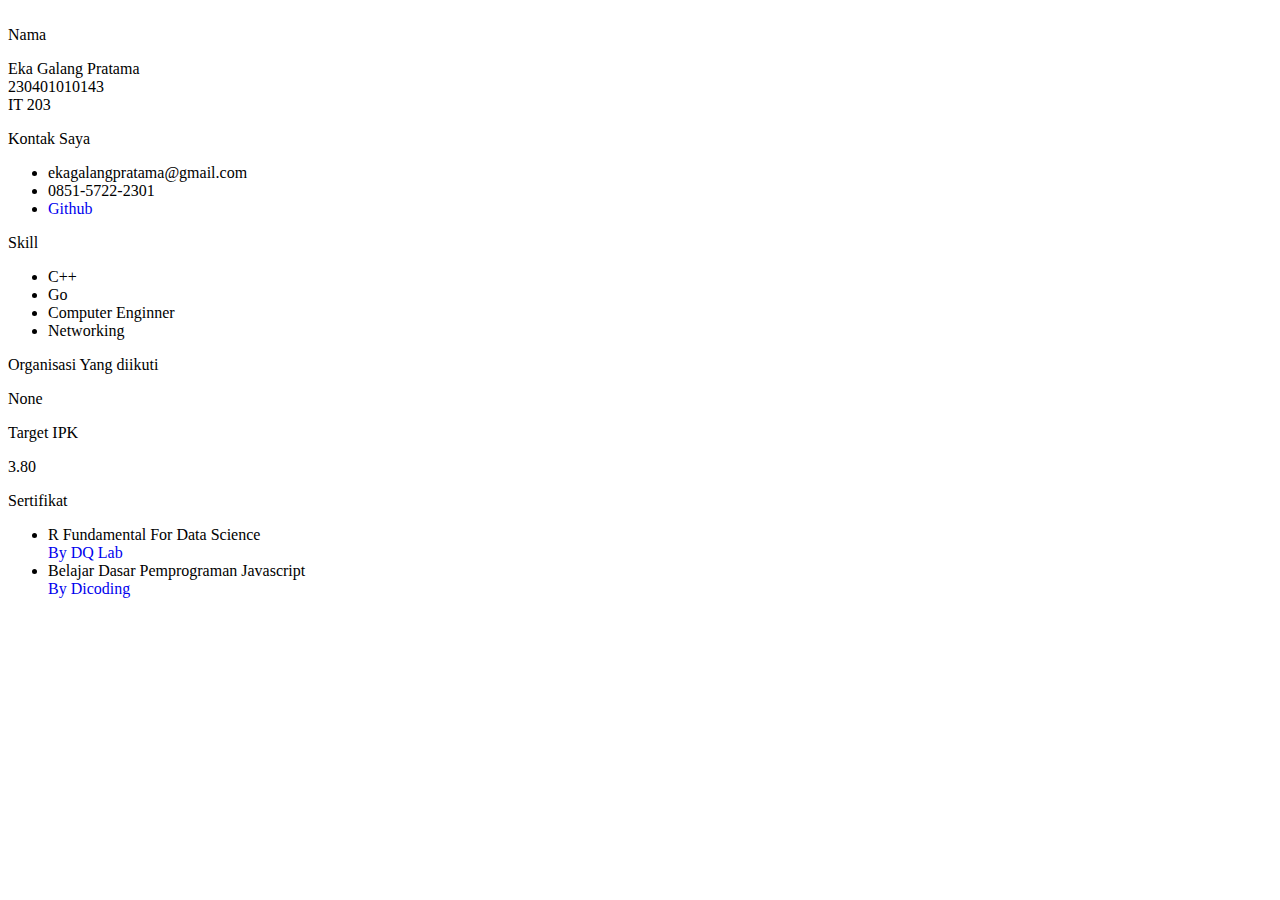
==== portfolio.html @ 104ee0b7 "Add files via upload" ====
<!DOCTYPE html>
<html>
    <head>
        <meta charset="UTF-8">
        <meta name="viewport" content="width=device-width, initial-scale=1.0">
        <link rel="stylesheet" href="/UTS Pemprograman Web/styles.css">
    </head>

    <body>
        <div class="containerport">
            <div class="Fotoport">
                <img src="/UTS Pemprograman Web/asset/pic2.jpeg" alt="" class="picture2">
            </div>
            <div class="Namaport">
                <div class="judul">Nama</div>
                <p class="textp" style="text-align: left;">Eka Galang Pratama <br>230401010143 <br>IT 203</p>
            </div>

            <div class="Contact">
                <div class="judul">Kontak Saya</div>
                <p>
                    <ul class="list">
                        <li>ekagalangpratama@gmail.com</li>
                        <li>0851-5722-2301</li>
                        <li><a style="text-decoration: none" href="https://www.github.com/ekagalang" target="_blank">Github</a></li>
                    </ul>
                </p>
            </div>

            <div class="Skill">
                <div class="judul">Skill</div>
                    <p>
                        <ul class="list">
                            <li>C++</li>
                            <li>Go</li>
                            <li>Computer Enginner</li>
                            <li>Networking</li>
                        </ul>
                    </p>
            </div>

            <div class="Organisasi">
                <div class="judul">Organisasi Yang diikuti</div>
                <p class="textp">
                    None
                </p>
            </div>

            <div class="IPK">
                <div class="judul">Target IPK</div>
                <p class="textp" style="text-align: left;">3.80</p>
            </div>

            <div class="Sertifikat">
                <div class="judul">Sertifikat</div>
                <p class="textp" style="text-align: left;">
                    <ul class="list">
                        <li>R Fundamental For Data Science
                            <a style="text-decoration: none" href="https://academy.dqlab.id/Certificate_check/result/DQLABINTR1QFWKLO#mycertificate" target="_blank"><br>By DQ Lab</a>
                        </li>
                        <li>Belajar Dasar Pemprograman Javascript
                            <a style="text-decoration: none;" href="https://www.dicoding.com/certificates/QLZ9KL28MZ5D" target="_blank"><br>By Dicoding</a>
                        </li>
                    </ul>
                </p>
            </div>
          </div>
    </body>
</html>
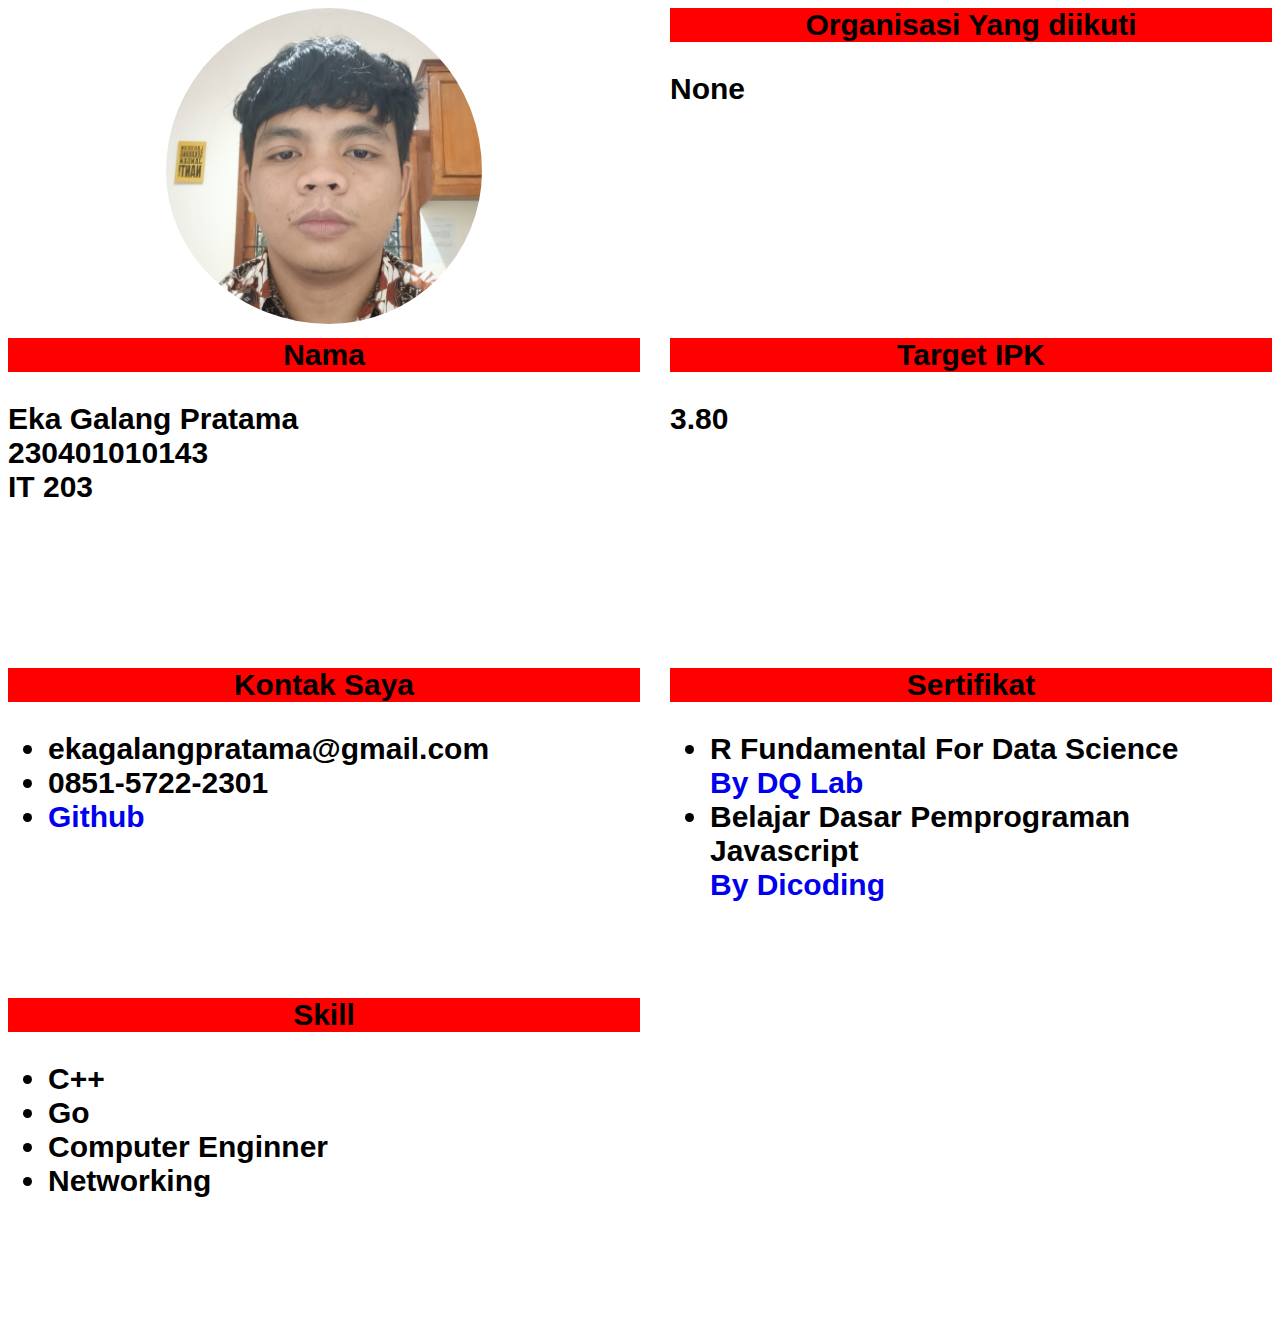
==== commit e766540e: "Update portfolio.html" ====
--- a/portfolio.html
+++ b/portfolio.html
@@ -3,13 +3,13 @@
     <head>
         <meta charset="UTF-8">
         <meta name="viewport" content="width=device-width, initial-scale=1.0">
-        <link rel="stylesheet" href="/UTS Pemprograman Web/styles.css">
+        <link rel="stylesheet" href="styles.css">
     </head>
 
     <body>
         <div class="containerport">
             <div class="Fotoport">
-                <img src="/UTS Pemprograman Web/asset/pic2.jpeg" alt="" class="picture2">
+                <img src="asset/pic2.jpeg" alt="" class="picture2">
             </div>
             <div class="Namaport">
                 <div class="judul">Nama</div>
@@ -66,4 +66,4 @@
             </div>
           </div>
     </body>
-</html>+</html>
--- a/styles.css
+++ b/styles.css
@@ -0,0 +1,130 @@
+/*
+index.html
+*/
+
+body {
+    font-family: sans-serif;
+}
+
+.container {  display: grid;
+    grid-template-columns: 1fr 1fr 1fr;
+    grid-template-rows: 1fr 1fr 1fr;
+    gap: 10px 10px;
+    grid-auto-flow: row;
+    grid-template-areas:
+      "Foto Nama Nama"
+      "Foto Portfolio Portfolio"
+      "Kelas TTL TTL";
+}
+
+.text {
+    color: black;
+    font-size: 30px;
+    font-weight: bold;
+}
+
+.picture {
+    width: 70%;
+    padding-right: 10px;
+    padding-bottom: 10px;
+    margin-left: 15%;
+    margin-right: 15%;
+}
+  
+.Foto {
+    grid-area: Foto;
+}
+  
+.Nama {
+    grid-area: Nama;
+}
+  
+.Portfolio {
+    grid-area: Portfolio;
+}
+  
+.TTL {
+    grid-area: TTL;
+}
+  
+.Kelas {
+    grid-area: Kelas;
+}
+
+
+/* 
+Portfolio.html
+*/
+
+.containerport {  display: grid;
+    grid-template-columns: 1fr 1fr;
+    grid-template-rows: 1fr 1fr 1fr 1fr;
+    gap: 0px 0px;
+    grid-auto-flow: row;
+    grid-template-areas:
+      "Foto Organisasi"
+      "Nama IPK"
+      "Contact Sertifikat"
+      "Skill Sertifikat";
+  }
+  
+.Fotoport {
+    grid-area: Foto;
+}
+
+.picture2 {
+    width: 50%;
+    padding-right: 10px;
+    padding-bottom: 10px;
+    border-radius: 50%;
+    margin-left: 25%;
+    margin-right: 25%;
+}
+
+.Namaport {
+    grid-area: Nama;
+}
+  
+.Contact {
+    grid-area: Contact;
+}
+  
+.Skill {
+    grid-area: Skill;
+}
+  
+.Organisasi {
+    grid-area: Organisasi;
+    margin-left: 30px;
+}
+  
+.IPK {
+    grid-area: IPK;
+    margin-left: 30px;
+}
+  
+.Sertifikat {
+    grid-area: Sertifikat;
+    margin-left: 30px;
+}
+
+.textp {
+    text-align: left;
+    color: black;
+    font-size: 30px;
+    font-weight: bold;
+}
+
+.list {
+    color: black;
+    font-size: 30px;
+    font-weight: bold;
+}
+
+.judul {
+    font-size: 30px;
+    font-weight: bold;
+    background-color:red;
+    text-align: center;
+}
+  